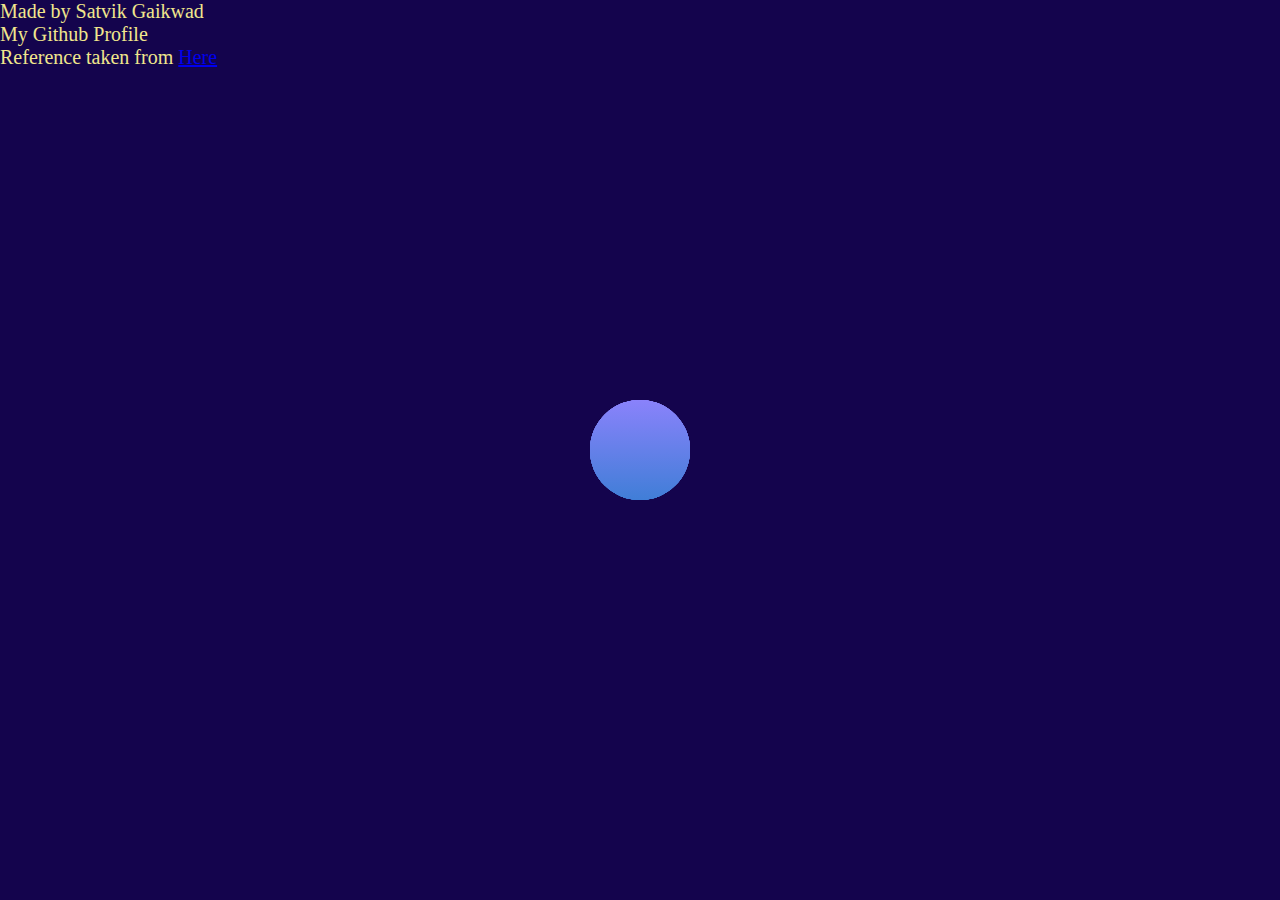
==== public/index.html @ aa905c33 "First commit" ====
<!DOCTYPE html>
<html lang="en">
  <head>
    <meta charset="UTF-8" />
    <meta http-equiv="X-UA-Compatible" content="IE=edge" />
    <meta name="viewport" content="width=device-width, initial-scale=1.0" />
    <title>Pop-out Menu</title>
    <!--! Links -->
    <link rel="stylesheet" href="css/style.css" />
    <script src="scripts/script.js"></script>
    <script src="scripts/fontawesome.js"></script>
  </head>
  <body>
    <div class="container">
      <div id="parent" class="init-p ele" onclick="pop()">
        <i class="fas fa-share-alt"></i>
      </div>
      <div class="items">
        <div id="google" class="init-p ele">
        <i class="fab fa-google"></i>
         </div>
        <div id="facebook" class="init-p ele">
          <i class="fab fa-facebook"></i>
        </div>
        <div id="instagram" class="init-p ele">
            <i class="fab fa-instagram"></i>
        </div>
        <div id="twitter" class="init-p ele">
            <i class="fab fa-twitter"></i>
        </div>
        <div id="whatsapp" class="init-p ele">
        <i class="fab fa-whatsapp"></i>
        </div>
        <div id="telegram" class="init-p ele">
            <i class="fab fa-telegram"></i>
        </div>
        <div id="youtube" class="init-p ele">
            <i class="fab fa-youtube"></i>
        </div>
        <div id="linkedin" class="init-p ele">
            <i class="fab fa-linkedin"></i>
        </div>
    </div>
    <div class="attr">
        <p>Made by Satvik Gaikwad</p>
        <p>My Github Profile <a href="https://github.com/SatvikG7" target="github"><i class="fab fa-github"></i></a></p>
        <p>Reference taken from <a href="https://www.youtube.com/watch?v=Q51PzAx3D3E&ab_channel=CodingArtist" target="youtube">Here</a></p>
    </div>
    <!-- The core Firebase JS SDK is always required and must be listed first -->
<script src="/__/firebase/8.2.9/firebase-app.js"></script>

<!-- TODO: Add SDKs for Firebase products that you want to use
     https://firebase.google.com/docs/web/setup#available-libraries -->
<script src="/__/firebase/8.2.9/firebase-analytics.js"></script>

<!-- Initialize Firebase -->
<script src="/__/firebase/init.js"></script>
  </body>
</html>
---- public/css/style.css ----
* {
  padding: 0;
  margin: 0;
}
body {
  background-color: rgb(20, 4, 77);
}
.container {
  position: absolute;
  margin: auto;
  left: 0;
  right: 0;
  top: 0;
  bottom: 0;
}
.init-p {
  position: absolute;
  margin: auto;
  top: 0;
  bottom: 0;
  right: 0;
  left: 0;
}
.ele {
  height: 100px;
  width: 100px;
  display: flex;
  align-items: center;
  justify-content: center;
  border-radius: 50%;
  color: rgb(199, 182, 34);
  font-size: 45px;
  background: -webkit-gradient(
    linear,
    left top,
    left bottom,
    from(#8a82fb),
    to(#407ed7)
  );
  background: -o-linear-gradient(#8a82fb, #407ed7);
  background: linear-gradient(#8a82fb, #407ed7);
  transition: transform 1.5s;
}
#parent {
  z-index: 6;
}
#google {
  z-index: 5;
}
#facebook {
  z-index: 4;
}
#instagram {
  z-index: 3;
}
#twitter {
  z-index: 2;
}
#whatsapp {
  z-index: 1;
}
#telegram {
  z-index: 0;
}
#youtube {
  z-index: -1;
}
#linkedin {
  z-index: -2;
}
.attr,.fa-github{
    color: khaki;
    font-size: 20px;

}

@media screen and (max-width: 600px) {
  .ele {
    width: 40px;
    height: 40px;
    font-size: 20px;
  }
}
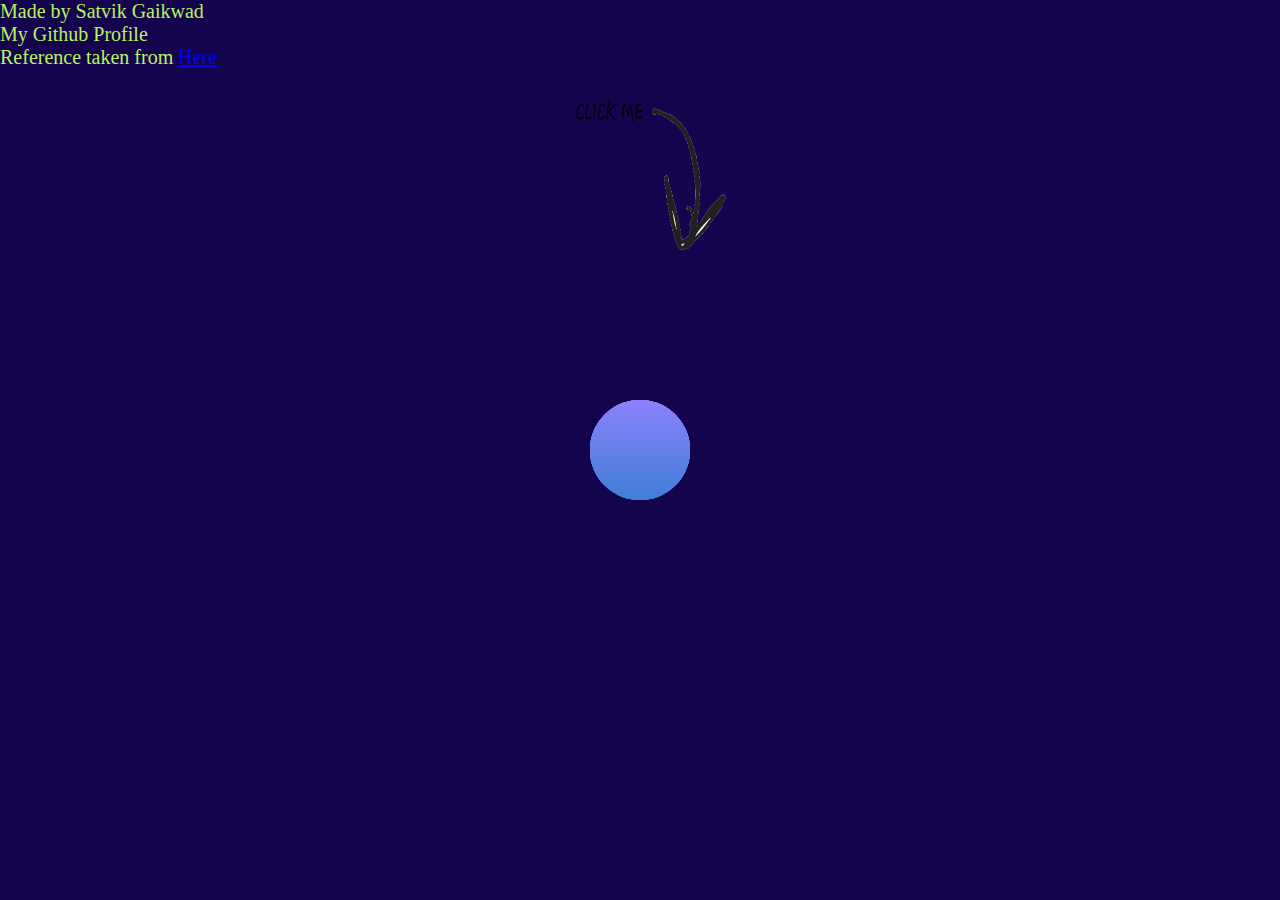
==== commit ce858925: "Added clickme" ====
--- a/public/index.html
+++ b/public/index.html
@@ -1,59 +1,56 @@
 <!DOCTYPE html>
 <html lang="en">
-  <head>
-    <meta charset="UTF-8" />
-    <meta http-equiv="X-UA-Compatible" content="IE=edge" />
-    <meta name="viewport" content="width=device-width, initial-scale=1.0" />
-    <title>Pop-out Menu</title>
-    <!--! Links -->
-    <link rel="stylesheet" href="css/style.css" />
-    <script src="scripts/script.js"></script>
-    <script src="scripts/fontawesome.js"></script>
-  </head>
-  <body>
-    <div class="container">
-      <div id="parent" class="init-p ele" onclick="pop()">
-        <i class="fas fa-share-alt"></i>
+
+<head>
+  <meta charset="UTF-8" />
+  <meta http-equiv="X-UA-Compatible" content="IE=edge" />
+  <meta name="viewport" content="width=device-width, initial-scale=1.0" />
+  <title>Pop-out Menu</title>
+  <!--! Links -->
+  <link rel="stylesheet" href="css/style.css" />
+  <script src="scripts/script.js"></script>
+  <script src="scripts/fontawesome.js"></script>
+</head>
+
+<body>
+  <div class="container">
+    <div class="clme">
+      <img width="150px" height="150px" src="assets/clickme.png" alt="click me" draggable="false">
+    </div>
+    <div id="parent" class="init-p ele" onclick="pop()">
+      <i class="fas fa-share-alt"></i>
+    </div>
+    <div class="items">
+      <div id="google" class="init-p ele">
+        <i class="fab fa-google"></i>
       </div>
-      <div class="items">
-        <div id="google" class="init-p ele">
-        <i class="fab fa-google"></i>
-         </div>
-        <div id="facebook" class="init-p ele">
-          <i class="fab fa-facebook"></i>
-        </div>
-        <div id="instagram" class="init-p ele">
-            <i class="fab fa-instagram"></i>
-        </div>
-        <div id="twitter" class="init-p ele">
-            <i class="fab fa-twitter"></i>
-        </div>
-        <div id="whatsapp" class="init-p ele">
+      <div id="facebook" class="init-p ele">
+        <i class="fab fa-facebook"></i>
+      </div>
+      <div id="instagram" class="init-p ele">
+        <i class="fab fa-instagram"></i>
+      </div>
+      <div id="twitter" class="init-p ele">
+        <i class="fab fa-twitter"></i>
+      </div>
+      <div id="whatsapp" class="init-p ele">
         <i class="fab fa-whatsapp"></i>
-        </div>
-        <div id="telegram" class="init-p ele">
-            <i class="fab fa-telegram"></i>
-        </div>
-        <div id="youtube" class="init-p ele">
-            <i class="fab fa-youtube"></i>
-        </div>
-        <div id="linkedin" class="init-p ele">
-            <i class="fab fa-linkedin"></i>
-        </div>
+      </div>
+      <div id="telegram" class="init-p ele">
+        <i class="fab fa-telegram"></i>
+      </div>
+      <div id="youtube" class="init-p ele">
+        <i class="fab fa-youtube"></i>
+      </div>
+      <div id="linkedin" class="init-p ele">
+        <i class="fab fa-linkedin"></i>
+      </div>
     </div>
-    <div class="attr">
-        <p>Made by Satvik Gaikwad</p>
-        <p>My Github Profile <a href="https://github.com/SatvikG7" target="github"><i class="fab fa-github"></i></a></p>
-        <p>Reference taken from <a href="https://www.youtube.com/watch?v=Q51PzAx3D3E&ab_channel=CodingArtist" target="youtube">Here</a></p>
+    <div id="attrc" class="attr" onmouseover="setc()">
+      <p>Made by Satvik Gaikwad</p>
+      <p>My Github Profile <a href="https://github.com/SatvikG7" target="github"><i class="fab fa-github"></i></a></p>
+      <p>Reference taken from <a href="https://www.youtube.com/watch?v=Q51PzAx3D3E&ab_channel=CodingArtist"
+          target="youtube" onmouseover="setRandomColor()">Here</a></p>
     </div>
-    <!-- The core Firebase JS SDK is always required and must be listed first -->
-<script src="/__/firebase/8.2.9/firebase-app.js"></script>
-
-<!-- TODO: Add SDKs for Firebase products that you want to use
-     https://firebase.google.com/docs/web/setup#available-libraries -->
-<script src="/__/firebase/8.2.9/firebase-analytics.js"></script>
-
-<!-- Initialize Firebase -->
-<script src="/__/firebase/init.js"></script>
-  </body>
-</html>
+</body>
+</html>--- a/public/css/style.css
+++ b/public/css/style.css
@@ -12,6 +12,12 @@
   right: 0;
   top: 0;
   bottom: 0;
+}
+.clme img {
+  position: absolute;
+  top: 100px;
+  left: 45%;
+  
 }
 .init-p {
   position: absolute;
@@ -68,16 +74,23 @@
 #linkedin {
   z-index: -2;
 }
-.attr,.fa-github{
-    color: khaki;
-    font-size: 20px;
-
+.attr,
+.fa-github {
+  display: inline-block;
+  color: khaki;
+  font-size: 20px;
+  user-select: none;
 }
-
 @media screen and (max-width: 600px) {
   .ele {
-    width: 40px;
-    height: 40px;
-    font-size: 20px;
+    width: 60px;
+    height: 60px;
+    font-size: 30px;
+  }
+  .clme img{
+    width: 100px;
+    height: 100px;
+    top: 150px;
+    left: 25%;
   }
 }
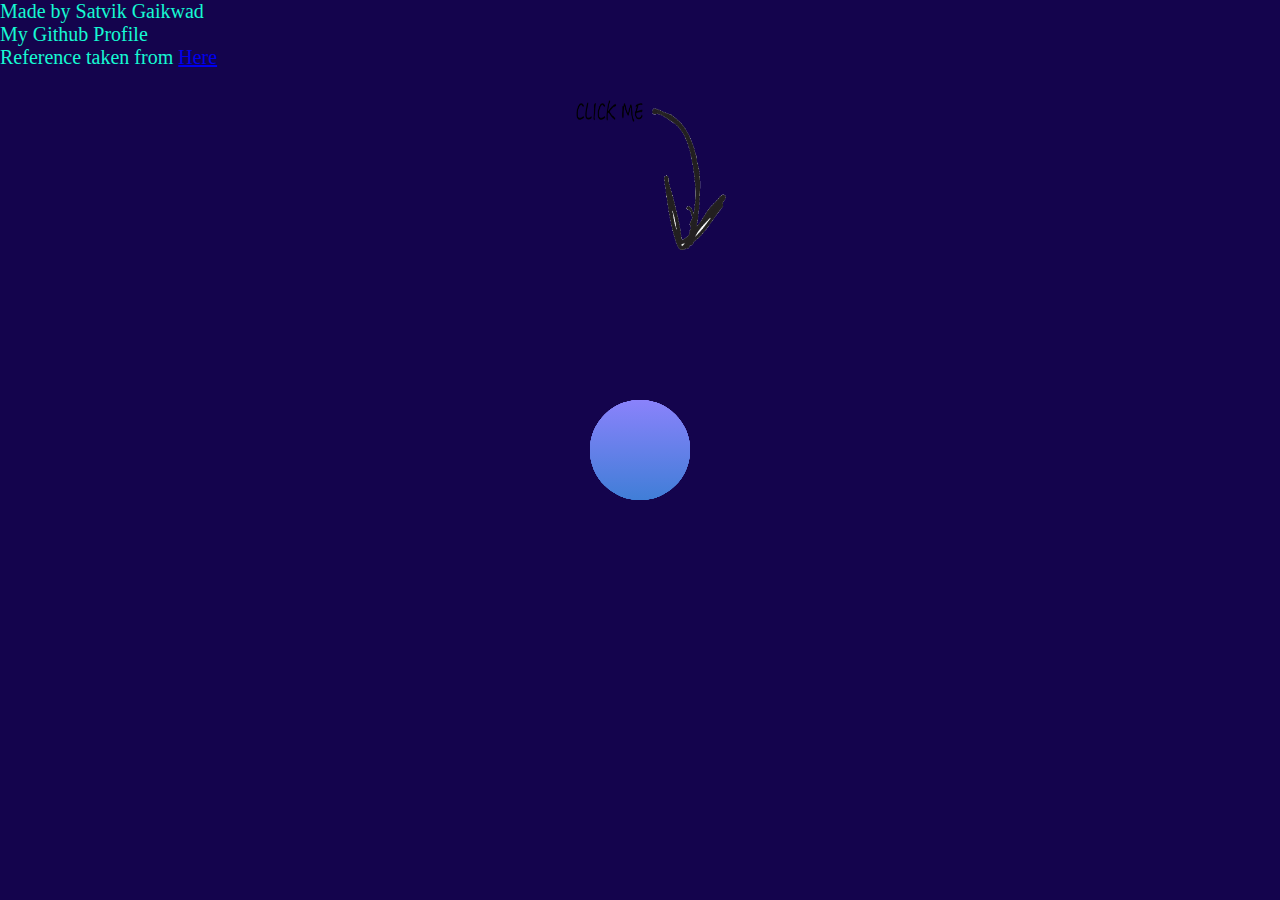
==== commit 09284f62: "Added onmouseover" ====
--- a/public/index.html
+++ b/public/index.html
@@ -17,7 +17,7 @@
     <div class="clme">
       <img width="150px" height="150px" src="assets/clickme.png" alt="click me" draggable="false">
     </div>
-    <div id="parent" class="init-p ele" onclick="pop()">
+    <div id="parent" class="init-p ele" onclick="pop()" onmouseover="pop()">
       <i class="fas fa-share-alt"></i>
     </div>
     <div class="items">
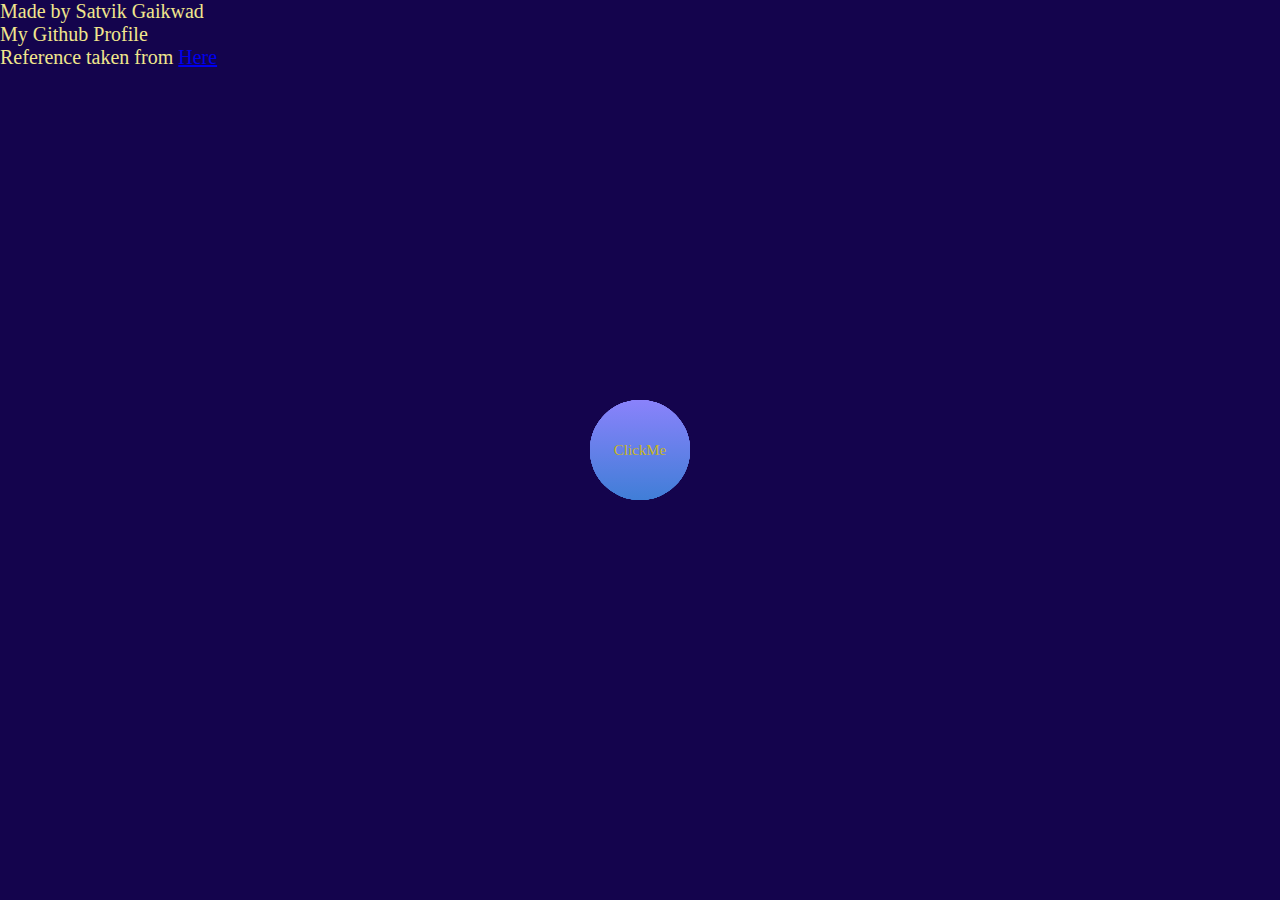
==== commit 5a81d0fe: "bug fixed" ====
--- a/public/index.html
+++ b/public/index.html
@@ -1,56 +1,66 @@
 <!DOCTYPE html>
 <html lang="en">
+  <head>
+    <meta charset="UTF-8" />
+    <meta http-equiv="X-UA-Compatible" content="IE=edge" />
+    <meta name="viewport" content="width=device-width, initial-scale=1.0" />
+    <title>Pop-out Menu</title>
+    <!--! Links -->
+    <link rel="stylesheet" href="css/style.css" />
+    <script src="scripts/script.js"></script>
+    <script src="scripts/fontawesome.js"></script>
+  </head>
 
-<head>
-  <meta charset="UTF-8" />
-  <meta http-equiv="X-UA-Compatible" content="IE=edge" />
-  <meta name="viewport" content="width=device-width, initial-scale=1.0" />
-  <title>Pop-out Menu</title>
-  <!--! Links -->
-  <link rel="stylesheet" href="css/style.css" />
-  <script src="scripts/script.js"></script>
-  <script src="scripts/fontawesome.js"></script>
-</head>
-
-<body>
-  <div class="container">
-    <div class="clme">
-      <img width="150px" height="150px" src="assets/clickme.png" alt="click me" draggable="false">
-    </div>
-    <div id="parent" class="init-p ele" onclick="pop()" onmouseover="pop()">
-      <i class="fas fa-share-alt"></i>
-    </div>
-    <div class="items">
-      <div id="google" class="init-p ele">
-        <i class="fab fa-google"></i>
+  <body>
+    <div class="container">
+      <div id="parent" class="init-p ele" onclick="pop()" onmouseover="pop()">
+        <i class="fas fa-share-alt"></i
+        ><span style="font-size: 15px">ClickMe</span>
       </div>
-      <div id="facebook" class="init-p ele">
-        <i class="fab fa-facebook"></i>
-      </div>
-      <div id="instagram" class="init-p ele">
-        <i class="fab fa-instagram"></i>
-      </div>
-      <div id="twitter" class="init-p ele">
-        <i class="fab fa-twitter"></i>
-      </div>
-      <div id="whatsapp" class="init-p ele">
-        <i class="fab fa-whatsapp"></i>
-      </div>
-      <div id="telegram" class="init-p ele">
-        <i class="fab fa-telegram"></i>
-      </div>
-      <div id="youtube" class="init-p ele">
-        <i class="fab fa-youtube"></i>
-      </div>
-      <div id="linkedin" class="init-p ele">
-        <i class="fab fa-linkedin"></i>
+      <div class="items">
+        <div id="google" class="init-p ele">
+          <i class="fab fa-google"></i>
+        </div>
+        <div id="facebook" class="init-p ele">
+          <i class="fab fa-facebook"></i>
+        </div>
+        <div id="instagram" class="init-p ele">
+          <i class="fab fa-instagram"></i>
+        </div>
+        <div id="twitter" class="init-p ele">
+          <i class="fab fa-twitter"></i>
+        </div>
+        <div id="whatsapp" class="init-p ele">
+          <i class="fab fa-whatsapp"></i>
+        </div>
+        <div id="telegram" class="init-p ele">
+          <i class="fab fa-telegram"></i>
+        </div>
+        <div id="youtube" class="init-p ele">
+          <i class="fab fa-youtube"></i>
+        </div>
+        <div id="linkedin" class="init-p ele">
+          <i class="fab fa-linkedin"></i>
+        </div>
       </div>
     </div>
     <div id="attrc" class="attr" onmouseover="setc()">
       <p>Made by Satvik Gaikwad</p>
-      <p>My Github Profile <a href="https://github.com/SatvikG7" target="github"><i class="fab fa-github"></i></a></p>
-      <p>Reference taken from <a href="https://www.youtube.com/watch?v=Q51PzAx3D3E&ab_channel=CodingArtist"
-          target="youtube" onmouseover="setRandomColor()">Here</a></p>
+      <p>
+        My Github Profile
+        <a href="https://github.com/SatvikG7" target="github"
+          ><i class="fab fa-github"></i
+        ></a>
+      </p>
+      <p>
+        Reference taken from
+        <a
+          href="https://www.youtube.com/watch?v=Q51PzAx3D3E&ab_channel=CodingArtist"
+          target="youtube"
+          onmouseover="setRandomColor()"
+          >Here</a
+        >
+      </p>
     </div>
-</body>
-</html>+  </body>
+</html>
--- a/public/css/style.css
+++ b/public/css/style.css
@@ -12,12 +12,6 @@
   right: 0;
   top: 0;
   bottom: 0;
-}
-.clme img {
-  position: absolute;
-  top: 100px;
-  left: 45%;
-  
 }
 .init-p {
   position: absolute;
@@ -87,10 +81,11 @@
     height: 60px;
     font-size: 30px;
   }
-  .clme img{
+  #parent{
     width: 100px;
     height: 100px;
-    top: 150px;
-    left: 25%;
+  }
+  #parent span{
+    font-size: 10px;
   }
 }
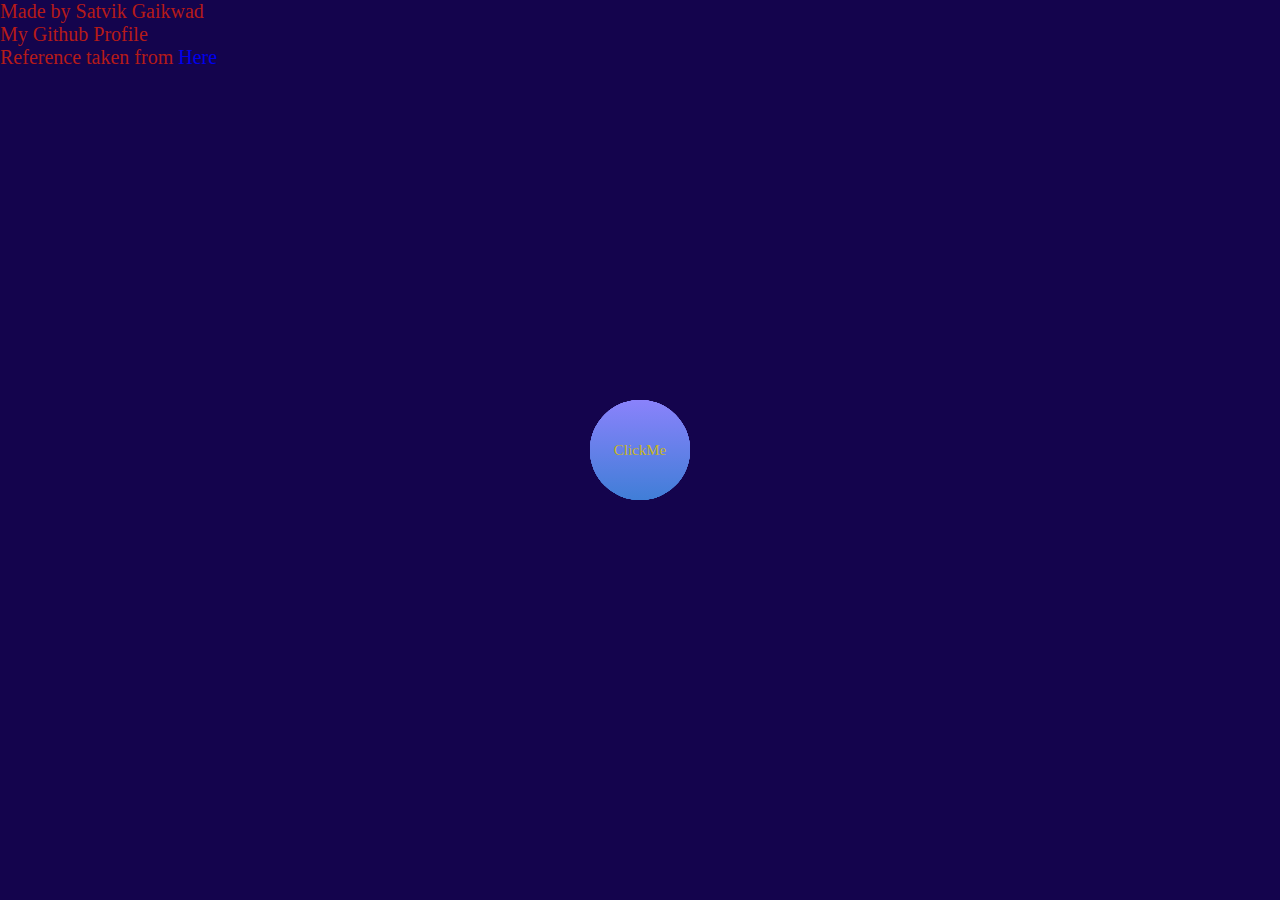
==== commit 4a44f4c7: "few changes" ====
--- a/public/index.html
+++ b/public/index.html
@@ -13,7 +13,7 @@
 
   <body>
     <div class="container">
-      <div id="parent" class="init-p ele" onclick="pop()" onmouseover="pop()">
+      <div id="parent" class="init-p ele" onclick="pop()">
         <i class="fas fa-share-alt"></i
         ><span style="font-size: 15px">ClickMe</span>
       </div>
@@ -44,7 +44,7 @@
         </div>
       </div>
     </div>
-    <div id="attrc" class="attr" onmouseover="setc()">
+    <div id="attrc" class="attr" onmouseover="setc()" onclick="setc()">
       <p>Made by Satvik Gaikwad</p>
       <p>
         My Github Profile
@@ -58,9 +58,12 @@
           href="https://www.youtube.com/watch?v=Q51PzAx3D3E&ab_channel=CodingArtist"
           target="youtube"
           onmouseover="setRandomColor()"
-          >Here</a
-        >
+          >Here
+        </a>
+        
       </p>
+    </div>
+
     </div>
   </body>
 </html>
--- a/public/css/style.css
+++ b/public/css/style.css
@@ -68,13 +68,21 @@
 #linkedin {
   z-index: -2;
 }
-.attr,
-.fa-github {
-  display: inline-block;
+.attr{
+  position: absolute;
+  top: 0;
+  left: 0;
+  font-size: 20px;
   color: khaki;
-  font-size: 20px;
   user-select: none;
 }
+.fa-github{
+  color: khaki;
+}
+.attr a{
+  text-decoration: none;
+}
+
 @media screen and (max-width: 600px) {
   .ele {
     width: 60px;
@@ -85,7 +93,4 @@
     width: 100px;
     height: 100px;
   }
-  #parent span{
-    font-size: 10px;
-  }
 }
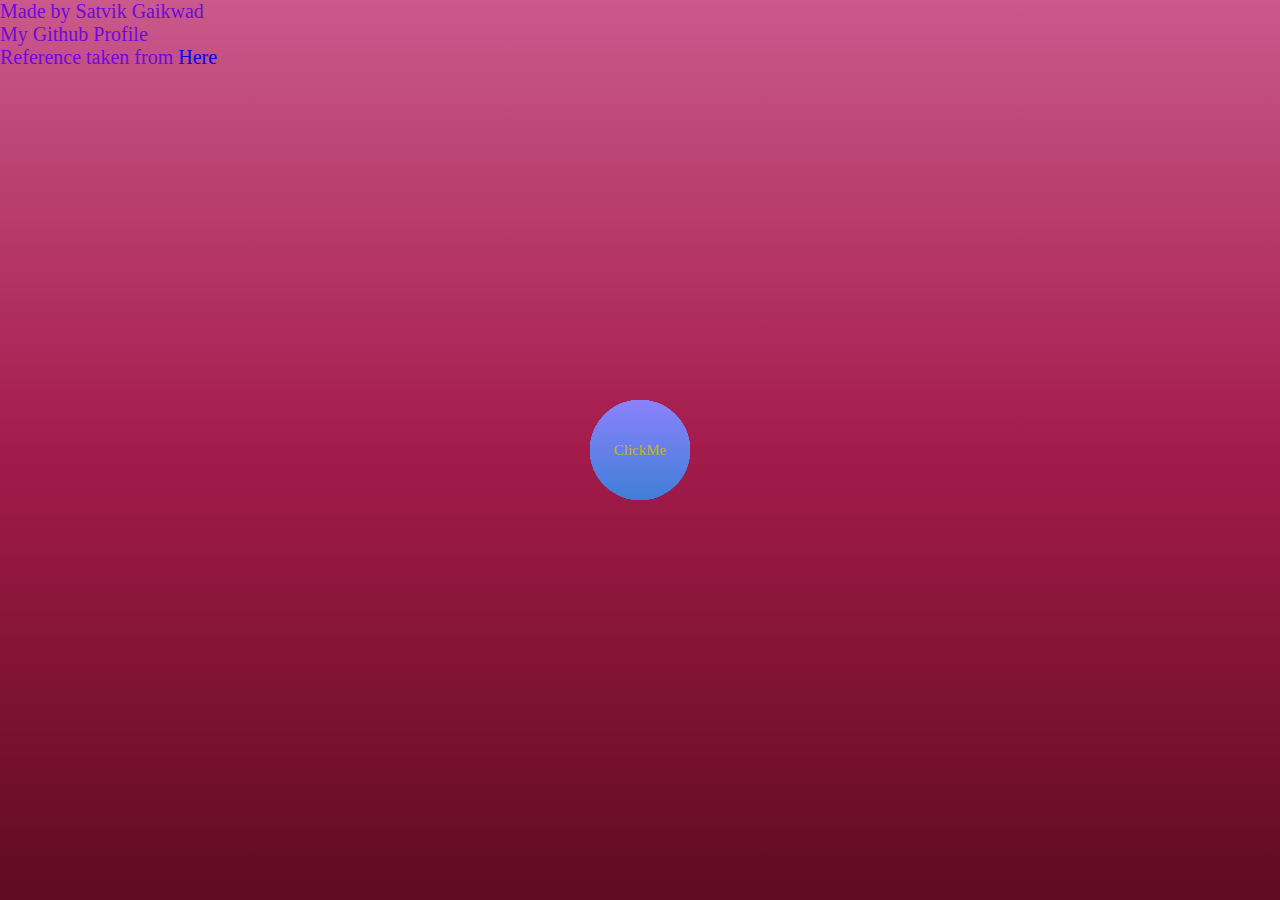
==== commit c95e4a28: "Random BG gradient" ====
--- a/public/index.html
+++ b/public/index.html
@@ -1,69 +1,79 @@
 <!DOCTYPE html>
 <html lang="en">
-  <head>
-    <meta charset="UTF-8" />
-    <meta http-equiv="X-UA-Compatible" content="IE=edge" />
-    <meta name="viewport" content="width=device-width, initial-scale=1.0" />
-    <title>Pop-out Menu</title>
-    <!--! Links -->
-    <link rel="stylesheet" href="css/style.css" />
-    <script src="scripts/script.js"></script>
-    <script src="scripts/fontawesome.js"></script>
-  </head>
 
-  <body>
-    <div class="container">
-      <div id="parent" class="init-p ele" onclick="pop()">
-        <i class="fas fa-share-alt"></i
-        ><span style="font-size: 15px">ClickMe</span>
+<head>
+  <meta charset="UTF-8" />
+  <meta http-equiv="X-UA-Compatible" content="IE=edge" />
+  <meta name="viewport" content="width=device-width, initial-scale=1.0" />
+  <title>Pop-out Menu</title>
+  <!--! Links -->
+  <link rel="stylesheet" href="css/style.css" />
+  <script src="scripts/script.js"></script>
+  <script src="scripts/fontawesome.js"></script>
+</head>
+
+<body>
+  <div id="container">
+    <div id="parent" class="init-p ele" onclick="pop()">
+      <i class="fas fa-share-alt"></i><span style="font-size: 15px">ClickMe</span>
+    </div>
+    <div class="items">
+      <div id="google" class="init-p ele">
+        <i class="fab fa-google"></i>
       </div>
-      <div class="items">
-        <div id="google" class="init-p ele">
-          <i class="fab fa-google"></i>
-        </div>
-        <div id="facebook" class="init-p ele">
-          <i class="fab fa-facebook"></i>
-        </div>
-        <div id="instagram" class="init-p ele">
-          <i class="fab fa-instagram"></i>
-        </div>
-        <div id="twitter" class="init-p ele">
-          <i class="fab fa-twitter"></i>
-        </div>
-        <div id="whatsapp" class="init-p ele">
-          <i class="fab fa-whatsapp"></i>
-        </div>
-        <div id="telegram" class="init-p ele">
-          <i class="fab fa-telegram"></i>
-        </div>
-        <div id="youtube" class="init-p ele">
-          <i class="fab fa-youtube"></i>
-        </div>
-        <div id="linkedin" class="init-p ele">
-          <i class="fab fa-linkedin"></i>
-        </div>
+      <div id="facebook" class="init-p ele">
+        <i class="fab fa-facebook"></i>
+      </div>
+      <div id="instagram" class="init-p ele">
+        <i class="fab fa-instagram"></i>
+      </div>
+      <div id="twitter" class="init-p ele">
+        <i class="fab fa-twitter"></i>
+      </div>
+      <div id="whatsapp" class="init-p ele">
+        <i class="fab fa-whatsapp"></i>
+      </div>
+      <div id="telegram" class="init-p ele">
+        <i class="fab fa-telegram"></i>
+      </div>
+      <div id="youtube" class="init-p ele">
+        <i class="fab fa-youtube"></i>
+      </div>
+      <div id="linkedin" class="init-p ele">
+        <i class="fab fa-linkedin"></i>
       </div>
     </div>
-    <div id="attrc" class="attr" onmouseover="setc()" onclick="setc()">
-      <p>Made by Satvik Gaikwad</p>
-      <p>
-        My Github Profile
-        <a href="https://github.com/SatvikG7" target="github"
-          ><i class="fab fa-github"></i
-        ></a>
-      </p>
-      <p>
-        Reference taken from
-        <a
-          href="https://www.youtube.com/watch?v=Q51PzAx3D3E&ab_channel=CodingArtist"
-          target="youtube"
-          onmouseover="setRandomColor()"
-          >Here
-        </a>
-        
-      </p>
-    </div>
-
-    </div>
-  </body>
-</html>
+  </div>
+  <div id="attrc" class="attr" onmouseover="setc()" onclick="setc()">
+    <p>Made by Satvik Gaikwad</p>
+    <p>
+      My Github Profile
+      <a href="https://github.com/SatvikG7" target="github"><i class="fab fa-github"></i></a>
+    </p>
+    <p>
+      Reference taken from
+      <a href="https://www.youtube.com/watch?v=Q51PzAx3D3E&ab_channel=CodingArtist" target="youtube"
+        onmouseover="setRandomColor()">Here
+      </a>
+    </p>
+  </div>
+  <script>
+    // Background Gradient
+      var RandNum = Math.floor(Math.random() * 6);
+      var element = document.getElementById("container");
+      if (RandNum == 0) {
+        element.classList.add("gd0");
+      } else if (RandNum == 1) {
+        element.classList.add("gd1");
+      } else if (RandNum == 2) {
+        element.classList.add("gd2");
+      } else if (RandNum == 3) {
+        element.classList.add("gd3");
+      } else if (RandNum == 4) {
+        element.classList.add("gd4");
+      } else if (RandNum == 5) {
+        element.classList.add("gd5");
+      }
+  </script>
+</body>
+</html>--- a/public/css/style.css
+++ b/public/css/style.css
@@ -5,13 +5,14 @@
 body {
   background-color: rgb(20, 4, 77);
 }
-.container {
+#container {
   position: absolute;
   margin: auto;
   left: 0;
   right: 0;
   top: 0;
   bottom: 0;
+  
 }
 .init-p {
   position: absolute;
@@ -42,31 +43,31 @@
   transition: transform 1.5s;
 }
 #parent {
+  z-index: 9;
+}
+#google {
+  z-index: 8;
+}
+#facebook {
+  z-index: 7;
+}
+#instagram {
   z-index: 6;
 }
-#google {
+#twitter {
   z-index: 5;
 }
-#facebook {
+#whatsapp {
   z-index: 4;
 }
-#instagram {
+#telegram {
   z-index: 3;
 }
-#twitter {
+#youtube {
   z-index: 2;
 }
-#whatsapp {
+#linkedin {
   z-index: 1;
-}
-#telegram {
-  z-index: 0;
-}
-#youtube {
-  z-index: -1;
-}
-#linkedin {
-  z-index: -2;
 }
 .attr{
   position: absolute;
@@ -94,3 +95,22 @@
     height: 100px;
   }
 }
+.gd0{
+  background-color: rgb(20, 4, 77);
+
+}
+.gd1{
+  background: linear-gradient(180deg, #124ba1, #082b6b, #031646);
+}
+.gd2{
+  background: linear-gradient(180deg, #53ca93, #107568,#06474b );
+}
+.gd3{
+  background: linear-gradient(180deg, #92731e, #68440f, #241302 );
+}
+.gd4{
+  background: linear-gradient(180deg, #ca598c, #a31b4b, #5f0b20);
+}
+.gd5{
+  background: linear-gradient(180deg, #af57c7, #8026a7, #2b0449);
+}
